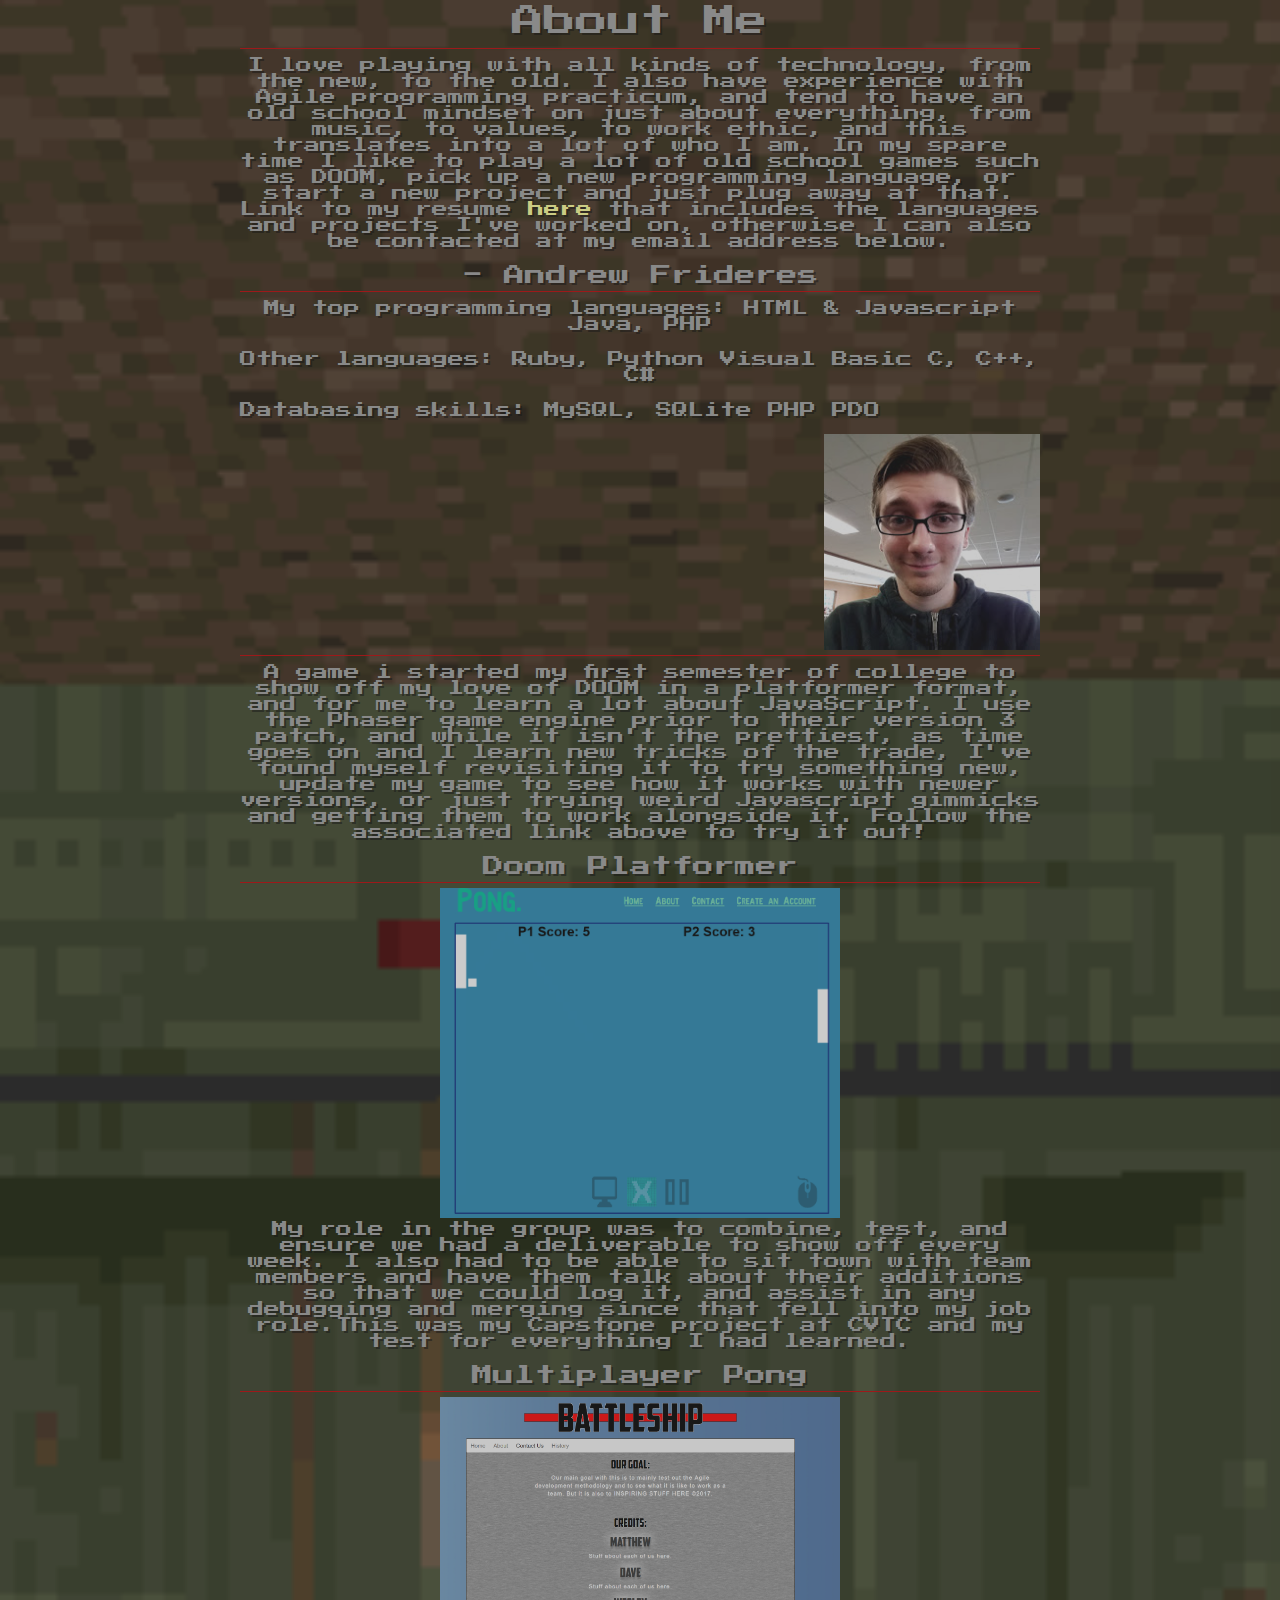
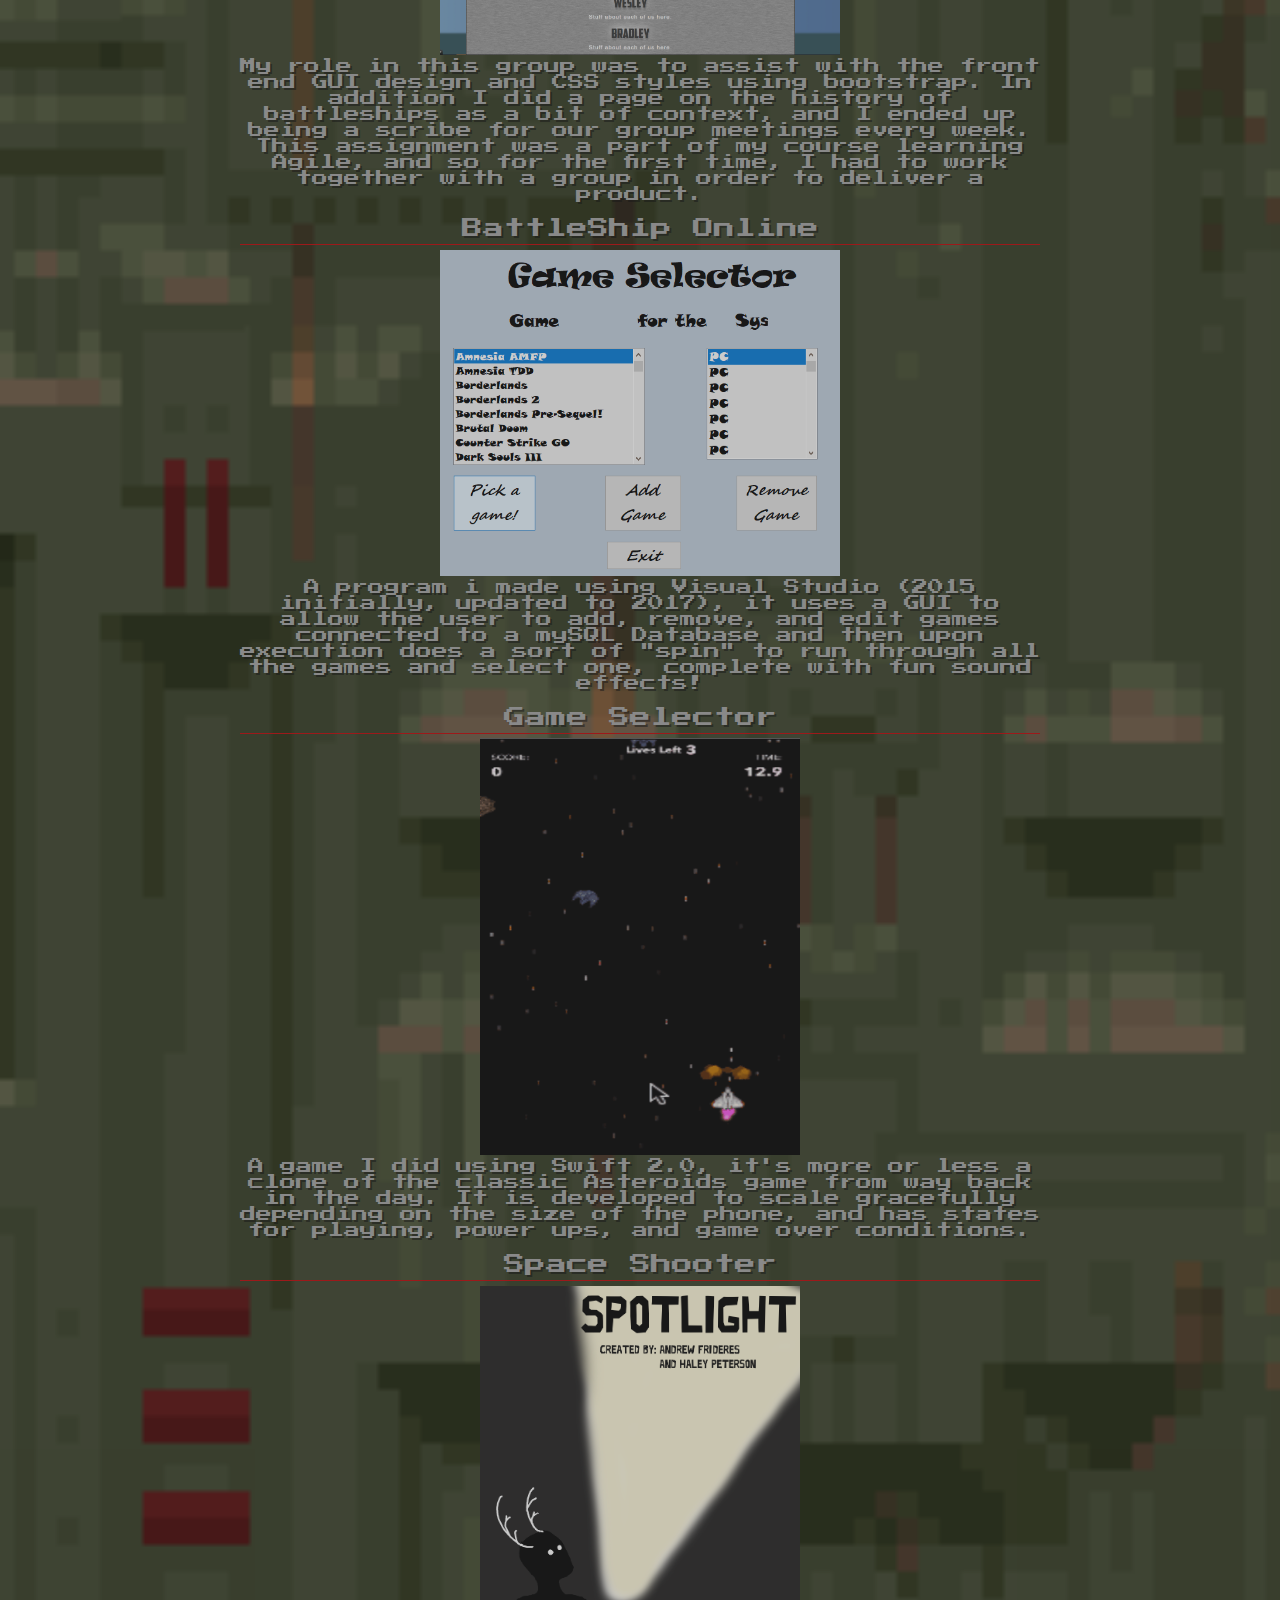
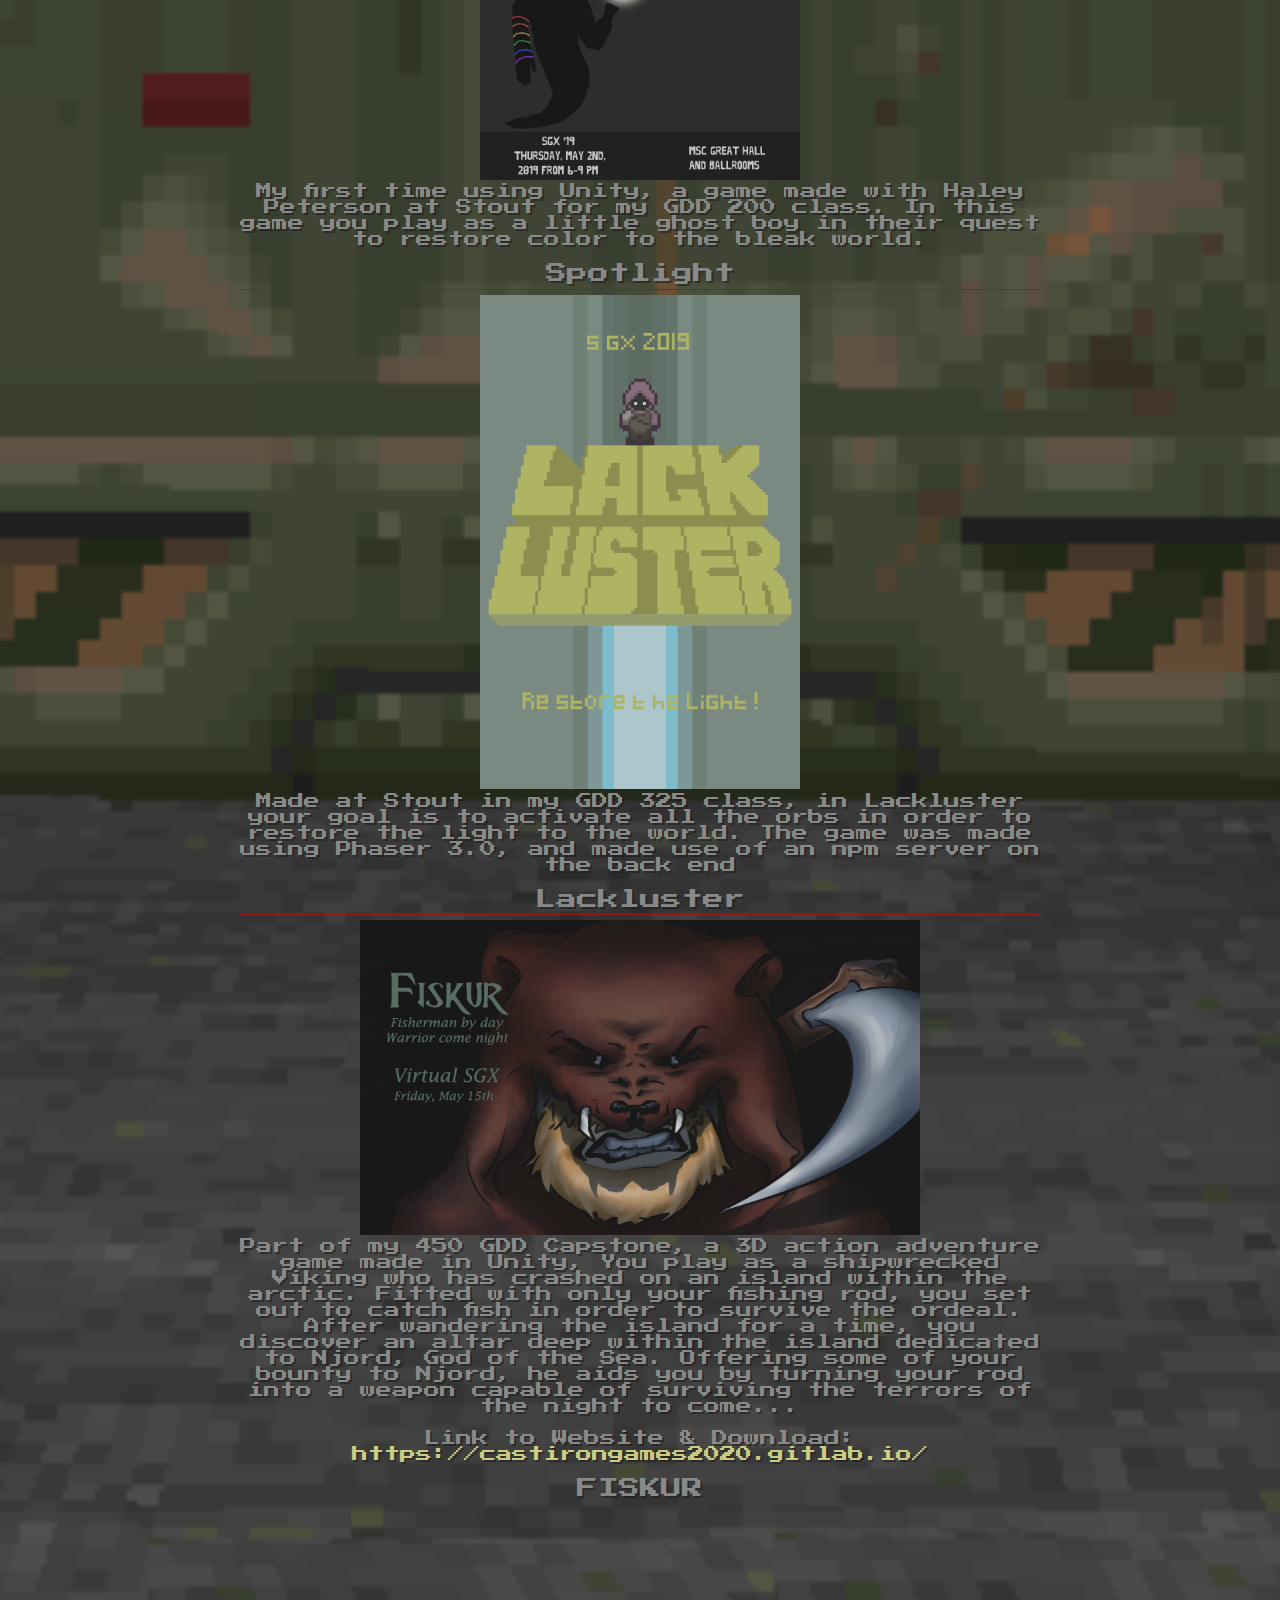
==== about.html @ 0e534f86 "Update with hotfix changes, bio for Fiskur" ====
<!DOCTYPE html>
<html lang="en-US" class="no-js">
  <head>
    <title>About Me</title>
    <link rel="stylesheet" href="CSS/component.css" />
    <link rel="stylesheet" href="CSS/styles.css" />
    <meta charset="utf-8" />
    <meta name="viewport" content="width=device-width, initial-scale=1.0" />
    <!--<script src="js/modernizr.custom.js"></script>-->
    <script
      src="https://code.jquery.com/jquery-3.4.1.min.js"
      integrity="sha256-CSXorXvZcTkaix6Yvo6HppcZGetbYMGWSFlBw8HfCJo="
      crossorigin="anonymous"
    ></script>
    <script
      src="js/jquery_abtMe.js"
      type="text/javascript"
      charset="utf-8"
    ></script>
    <script>
      $(function () {
        //Waits until the DOM is ready for manipulation $(function(){...}) is short for $(document).ready()
        $("#quoteRotator").abtRotator();
      });
    </script>
    <!--[if lt IE 9]>
      <script src="https://oss.maxcdn.com/html5shiv/3.7.3/html5shiv.min.js"></script
    ><![endif]-->
  </head>
  <body>
    <div class="abtBG">
      <!-- Will act as our entire page, anything not in here will give the bg color of grey -->
      <header>
        <h1>About Me</h1>
      </header>
      <main>
        <section class="aboutText">
          <div id="quoteRotator" class="quoteRotator">
            <div class="quoteContent">
              <blockquote id="noImageText">
                <p>
                  I love playing with all kinds of technology, from the new, to
                  the old. I also have experience with Agile programming
                  practicum, and tend to have an old school mindset on just
                  about everything, from music, to values, to work ethic, and
                  this translates into a lot of who I am. In my spare time I
                  like to play a lot of old school games such as DOOM, pick up a
                  new programming language, or start a new project and just plug
                  away at that. Link to my resume
                  <a
                    id="link"
                    href="./docs/Afrideres_Resume.docx"
                    download
                    >here</a>
                  that includes the languages and projects I've worked on,
                  otherwise I can also be contacted at my email address below.
                </p>
                <footer>- Andrew Frideres</footer>
              </blockquote>
            </div>
            <div class="quoteContent">
              <blockquote id="meText">
                <p>
                  My top programming languages:&#10;HTML & Javascript &#10;
                  Java, PHP&#10;
                </p>
                <p>
                  Other languages:&#10;Ruby, Python&#10;Visual Basic&#10;C, C++,
                  C#&#10;
                </p>
                <p>Databasing skills:&#10;MySQL, SQLite &#10; PHP PDO</p>
                <img id="me" src="./Pics/me.jpg" alt="Picture of me (Andrew)" />
              </blockquote>
            </div>
            <div class="quoteContent">
              <blockquote id="noImageText">
                <p>
                  A game i started my first semester of college to show off my
                  love of DOOM in a platformer format, and for me to learn a lot
                  about JavaScript. I use the Phaser game engine prior to their
                  version 3 patch, and while it isn't the prettiest, as time
                  goes on and I learn new tricks of the trade, I've found myself
                  revisiting it to try something new, update my game to see how
                  it works with newer versions, or just trying weird Javascript
                  gimmicks and getting them to work alongside it. Follow the
                  associated link above to try it out!
                </p>
                <footer>Doom Platformer</footer>
              </blockquote>
            </div>
            <div class="quoteContent">
              <blockquote>
                <img
                  id="pongGamePlay"
                  src="./Pics/Pong.gif"
                  alt="Gameplay Of Custom Pong Game"
                />
                <p>
                  My role in the group was to combine, test, and ensure we had a
                  deliverable to show off every week. I also had to be able to
                  sit town with team members and have them talk about their
                  additions so that we could log it, and assist in any debugging
                  and merging since that fell into my job role.This was my
                  Capstone project at CVTC and my test for everything I had
                  learned.
                </p>
                <footer>Multiplayer Pong</footer>
              </blockquote>
            </div>
            <div class="quoteContent">
              <blockquote>
                <img
                  id="battleShipGame"
                  src="./Pics/bttleSh.PNG"
                  alt="Custom battleship Game"
                />
                <p>
                  My role in this group was to assist with the front end GUI
                  design and CSS styles using bootstrap. In addition I did a
                  page on the history of battleships as a bit of context, and I
                  ended up being a scribe for our group meetings every week.
                  This assignment was a part of my course learning Agile, and so
                  for the first time, I had to work together with a group in
                  order to deliver a product.
                </p>
                <footer>BattleShip Online</footer>
              </blockquote>
            </div>
            <div class="quoteContent">
              <blockquote>
                <img
                  id="RandoGame"
                  src="./Pics/gg.gif"
                  alt="Gif of Game Selector"
                />
                <p>
                  A program i made using Visual Studio (2015 initially, updated
                  to 2017), it uses a GUI to allow the user to add, remove, and
                  edit games connected to a mySQL Database and then upon
                  execution does a sort of "spin" to run through all the games
                  and select one, complete with fun sound effects!
                </p>
                <footer>Game Selector</footer>
              </blockquote>
            </div>
            <div class="quoteContent">
              <blockquote>
                <img
                  id="spaceShooter"
                  src="./Pics/spShoot.gif"
                  alt="Gif of Space Shooter"
                />
                <p>
                  A game I did using Swift 2.0, it's more or less a clone of the
                  classic Asteroids game from way back in the day. It is
                  developed to scale gracefully depending on the size of the
                  phone, and has states for playing, power ups, and game over
                  conditions.
                </p>
                <footer>Space Shooter</footer>
              </blockquote>
            </div>
            <div class="quoteContent">
              <blockquote>
                <img
                  id="spotlight"
                  src="./Pics/sp.png"
                  alt="Spotlight Poster"
                />
                <p>
                  My first time using Unity, a game made with Haley Peterson at
                  Stout for my GDD 200 class. In this game you play as a little
                  ghost boy in their quest to restore color to the bleak world.
                </p>
                <footer>Spotlight</footer>
              </blockquote>
            </div>
            <div class="quoteContent">
              <blockquote>
                <img
                  id="lackluster"
                  src="./Pics/LL.png"
                  alt="Lackluster Poster"
                />
                <p>
                  Made at Stout in my GDD 325 class, in Lackluster your goal is
                  to activate all the orbs in order to restore the light to the
                  world. The game was made using Phaser 3.0, and made use of an
                  npm server on the back end
                </p>
                <footer>Lackluster</footer>
              </blockquote>
            </div>
            <div class="quoteContent">
              <blockquote>
                <img
                  id="fiskur"
                  src="./Pics/fiskur.png"
                  alt="Spring 2020 Fiskur Poster"
                />
                <p>
                  Part of my 450 GDD Capstone, a 3D action adventure game made in Unity,
                  You play as a shipwrecked Viking who has crashed on an island within the arctic. 
                  Fitted with only your fishing rod, you set out to catch fish in order to survive the ordeal. 
                  After wandering the island for a time, you discover an altar deep within the island dedicated to Njord, God of the Sea. 
                  Offering some of your bounty to Njord, he aids you by turning your rod into a weapon capable of surviving the terrors of the night to come...
                  <br/><br/>Link to Website & Download: <a id="link" href="https://castirongames2020.gitlab.io/">https://castirongames2020.gitlab.io/</a>
                </p>
                <footer>FISKUR</footer>
              </blockquote>
            </div>
          </div>
          <!-- End div for rotator -->
        </section>
      </main>
    </div>
    <!-- Seperated out the awesome footer for readability -->
    <script>
      $(function () {
        $("#HUD").load("HUD.html");
      });
    </script>
    <div id="HUD"></div>
  </body>
</html>
---- CSS/component.css ----
.quoteRotator {
	position: relative;    /* positioning parent */
	margin: 0.7rem auto 6.8rem auto;  /* center with varying top and bottom margins */
	max-width: 800px;
	width: 100%;
	min-height: 400px;
}

.quoteRotator .quoteContent {
	position: absolute;
	min-height: 200px;
	max-height: 650px;
	border-top: 1px solid #bd0102;
	padding: 0.3em 0;
	top: 0;
	z-index: 0;
	opacity: 0;   /* hide this content via transparency for now... */
	width: 100%;
}

#me {
  clear:none;
  float:right;
  width:27%;
}

.quoteRotator .quoteContent.quoteCurrent,
.no-js .quoteRotator .quoteContent {
	position: relative; 
	z-index: 100;
	pointer-events: auto;
	opacity: 1;   /* show the current quote */
}

.quoteRotator .quoteContent:before,
.quoteRotator .quoteContent:after {
	content: " ";
	display: table;
}

.quoteRotator .quoteContent:after {
	clear: both;
}

/* This is the progress bar we will see being animated from left-to-right
   via jQuery code Width is our starting value for the red bar modified by jquery
.quoteProgress {
	position: absolute;
	background: #FFA500;
	height: 2px;
	width: 0%;   
	left:0;
	top: 0;
	z-index: 1000;
}*/

.quoteRotator blockquote {
	margin: 0;
	padding: 0;
}

.quoteRotator blockquote p {
	float: left;
	font-size: 1em;
	margin: 0.2em 0 1em;
}

.quoteRotator blockquote footer {
	font-size: 1.3em;
}

.quoteRotator .quoteContent img {
	clear: both;
	width: 35rem;
}

.prevBttn, .nextBttn {
  color:#FFFF9A;
  cursor:pointer; /* Ensures these buttons show they're clickable */
}
#pongGamePlay, #RandoGame, #battleShipGame {
  width:50%;
  float:none;
  margin-left: auto;
  margin-right: auto;
}

#spaceShooter, #spotlight, #lackluster {
	width:40%;
}

@media only screen and (min-width: 0em) and (max-width:60em) and (orientation:landscape){ /*Phone Landscape size*/
	.quoteRotator {
		width: 90%;
		margin: 0.7rem auto 3.8rem auto;  /* center with varying top and bottom margins */
		min-height: 200px;
	}
	
	.quoteRotator .quoteContent p {
		float:left;
		width:70%;
	}
	#noImageText p { /* This will reset the slides with no images and make them look nice*/
		float:none;
		width:100%;
	}
	.quoteRotator .quoteContent footer {
		clear:both;
		float:right;
		width:100%;
	}
	#pongGamePlay, #spaceShooter, #RandoGame, #battleShipGame, #me, #spotlight, #lackluster { /* These ID's are essentially the images...*/
		width: 130px;
		height:110px;
		float:right;
	}	
	#me, #spotlight, #lackluster {
		height:130px;
		float:right;
	}
	#meText p {
		width:33%;
	}
  .quoteRotator .quoteContent p {
    width:auto;
  }
  
  .quoteRotator .quoteContent img {
    width:35rem;
  }
}
@media only screen and (min-width: 0em) and (max-width:60em) and (orientation:portrait) { /* Phone Portrait*/
	.quoteRotator {
		font-size: 60%;
		width:85%;
	}
	.quoteRotator img {
		width: 60px;
		height:130px;
	}
  .quoteRotator .quoteContent p {
    float:none;
  }
  
  .quoteRotator .quoteContent img {
    width:auto;
  }
}
---- CSS/styles.css ----
@font-face {
  font-family: "Press Start 2P";
  font-style: normal;
  font-weight: 400;
  src: url("fonts/press-start-2p-v6-latin-regular.eot");
  /* IE9 Compat Modes */
  src: local("Press Start 2P Regular"), local("PressStart2P-Regular"),
    url("fonts/press-start-2p-v6-latin-regular.eot?#iefix")
      format("embedded-opentype"),
    /* IE6-IE8 */ url("fonts/press-start-2p-v6-latin-regular.woff2")
      format("woff2"),
    /* Super Modern Browsers */
      url("fonts/press-start-2p-v6-latin-regular.woff") format("woff"),
    /* Modern Browsers */ url("fonts/press-start-2p-v6-latin-regular.ttf")
      format("truetype"),
    /* Safari, Android, iOS */
      url("fonts/press-start-2p-v6-latin-regular.svg#PressStart2P")
      format("svg");
  /* Legacy iOS */
}

* {
  margin: 0;
  padding: 0;
  border: 0;
  font-family: "Press Start 2P", cursive;
  font-weight: normal;
  text-align: center;
  font-style: normal;
  text-decoration: none;
  list-style: none;
  outline-style: none;
}

html {
  height: 100%;
  background: #535353;
  /* Color  of bg behind image*/
  cursor: default;
  color: #a1a1a1;
  /* Default Text color for entire page */
  text-shadow: 0.15em 0.15em 0 rgba(0, 0, 0, 0.5);
  text-align: center;
}

#tags {
  transform: translate(-999px, 0px);
  display: none;
}

header {
  padding-top: 5px;
}

/*Nudge title down a little */

body {
  height: 100%;
  display: flex;
  flex-flow: column nowrap;
}

canvas {
  /* DOOM game */
  margin: 0 auto;
  padding: 1rem 1rem;
  cursor: url("../Pics/gameAssets/chair.ico"), auto !important;
  /*Must be done to override default cursor set on page for DOOM game*/
}

/* Our various backgrounds for pages */

.bg {
  background-image: url("../Pics/bg.png");
}

.cBG {
  background-image: url("../Pics/cBG.png");
}

.abtBG {
  background-image: url("../Pics/aBG.png");
}

.gBG {
  background-image: url("../Pics/mBG.png");
}

.bgGames {
  background-image: url("../Pics/bgGames.png");
}

.gameBG {
  background-image: url("../Pics/gameBG.png");
}

.bg,
.cBG,
.abtBG,
.gBG,
.bgGames,
.gamesBG {
  flex: 1 0 auto;
  background-size: cover;
  background-position: center center;
  opacity:0.7;
}

/* End various backgrounds for pages */

/*Below is ALL stuff for the HUD footer element*/

.box {
  /* Effects anything with box attached to it (I.E. health box armor box avatar box etc... */
  padding: 8px;
  font-size: 150%;
  display: inline-block;
  text-transform: uppercase;
  border: 2px solid;
  border-color: #727274 #262626 #262626 #727274;
}

.ammo,
.arms,
.avatar {
  flex-grow: 1;
}

.health {
  flex-grow: 2.5;
}

.armor {
  flex-grow: 1.5;
}

.lives {
  flex-basis: 30px;
  flex-grow: 0.45;
}

.info {
  flex-grow: 1.3;
}

/* Our container for our HUD element, followed by the actual HUD itself */

.hud-container {
  display: flex;
  flex-flow: row nowrap;
  justify-content: center;
  background: #535353;
}

#HUD {
  position: fixed;
  text-align: center;
  right: 0;
  bottom: -5px;
  left: 0;
  z-index: 1;
}

.hud {
  display: flex;
  flex: 1 1 auto;
  flex-flow: row nowrap;
  align-content: stretch;
  justify-content: center;
}

/* End general head setup*/

/* Styles for the ARMS numbers */

.numberpad {
  margin-bottom: 15px;
}

.numberpad a button {
  color: #ffff9a;
  cursor: pointer;
}

.numberpad a button:hover {
  transition: color 0.3s;
  color: #bd0102;
}

.numberpad a button:not(:hover) {
  transition: color 0.8s;
  color: #ffff9a;
}

.avatar {
  background-color: #131d14;
  background-image: url("../Pics/DoomMe.PNG");
  background-repeat: no-repeat;
  background-position: center top;
  align-content: center;
  min-width: 100px;
}

.avatarTxt {
  width: 100%;
  position: absolute;
  bottom: 5px;
  left: 2px;
  font-size: 0.825rem;
  color: #bd0102;
  text-shadow: -2px -2px 0 #3d0002, 2px -2px 0 #3d0002, -2px 2px 0 #3d0002,
    2px 2px 0 #3d0002, 0.1em 0.05em 0 rgba(0, 0, 0, 0.5);
}

/* Red text for the ARMOR HEALTH AMMO and misc */

.number {
  font-size: 325%;
  margin-bottom: 15px;
  color: #bd0102;
  text-shadow: -2px -2px 0 #3d0002, 2px -2px 0 #3d0002, -2px 2px 0 #3d0002,
    2px 2px 0 #3d0002, 0.1em 0.05em 0 rgba(0, 0, 0, 0.5);
}

/*This is for our weapons in the ARMS section, the icons for the LinkedIn+.Github, and email icons*/

#outsideLinks,
button {
  font: inherit;
  text-shadow: inherit;
  background-color: transparent;
  color: currentColor;
  border: 2px solid;
  border-color: #727274 #262626 #262626 #727274;
  padding: 5px;
  margin: 2px;
  display: inline-block;
}

#outsideLinks {
  width: 70%;
}

#outsideLinks img {
  transform: scale(1.3, 1);
}

/* Navigation styling (Far right area on the HUD)*/

.info {
  line-height: 37px;
  text-align: center;
}

.info a {
  display: flex;
  justify-content: center;
}

.info a:hover,
#link {
  transition: color 0.3s;
  color: #ffff9a;
}

#link:hover, button:hover {
  transition: color 0.3s;
  color: #bd0102;
  text-shadow: -2px -2px 0 #3d0002, 2px -2px 0 #3d0002, -2px 2px 0 #3d0002,
    2px 2px 0 #3d0002, 0.1em 0.05em 0 rgba(0, 0, 0, 0.5);
  cursor:pointer;
}

.info a:not(:hover) {
  transition: color 0.8s;
  color: #a1a1a1;
}

a:visited,
a:link {
  color: #a1a1a1;
}

.tooltip {
  position: relative;
  display: inline-block;
}

.tooltiptext,
.abtTooltiptext {
  opacity: 0;
  transition: opacity 0.5s;
  /* Set this up so we show the tool-tip seamlessly */
  font-size: 80%;
  height: 20px;
  background-color: #535353;
  color: #bd0102;
  padding: 5px 0;
  left: 50%;
  bottom: 100% !important;
  /* Position the tooltip text */
  position: absolute;
  z-index: 1;
}

.abtTooltiptext {
  width: 120px;
  margin-left: -50%;
}

.tooltiptext {
  width: 200px;
  margin-left: -140%;
}

.games {
  margin-left: -240%;
}

.tooltip:hover .tooltiptext,
.tooltip:hover .abtTooltiptext {
  /*On hover grab the text associated with the particular hover*/
  opacity: 1;
}

/* End NAV styling */

/* Index stylings */

#idSoftwareCredit {
  color: #ffff9a;
  font-size: 120%;
}

#idSoftwareCredit:hover {
  color: #bd0102;
  text-shadow: -2px -2px 0 #3d0002, 2px -2px 0 #3d0002, -2px 2px 0 #3d0002,
    2px 2px 0 #3d0002, 0.1em 0.05em 0 rgba(0, 0, 0, 0.5);
}

/* Specific styles for Classics, Gems, & gamesPortal pages */

.returnToTop {
  margin: 10% 0 10% 0;
  clear: both;
  width: 100%;
}

.returnToTop a:hover,
section > h2 > a:hover {
  transition: color 0.5s;
  color: #ffff9a;
}

.gameInfo {
  clear: both;
  width: 55%;
  margin: 0 auto;
  position: relative;
}

.gemSection {
  float: right;
  padding: 1em;
}

.classicSection {
  position: absolute;
  float: left;
  padding: 1em;
}

#picText {
  /* Screen reader & spacing support essentially */
  text-indent: -999rem;
  overflow: hidden;
}
@media only screen and (min-width: 0em) and (max-width: 100em) {
  .dGame {
    /* Future proofing making the doom game not appear on smaller screens */
    display: none;
  }

  .info,
  .health,
  .ammo {
    /* Not enough screen so we just hide this in portrait mode since its just visual*/
    display: none;
  }
}

/* General Tablet adjustments */
@media only screen and (min-width: 60em) and (max-width: 100em) {
  .avatar img {
    transform: scale(1.25, 1);
  }
}
@media only screen and (min-width: 60em) and (max-width: 100em) and (orientation: portrait) {
  .box {
    font-size: 90%;
  }
}
/* End Specific styles for Class, and Gems pages */

@media only screen and (min-width: 0em) and (max-width: 60em) and (orientation: portrait) {
  /*Phone portrait size*/
  /* About page adjustments*/
  .aboutText {
    line-height: 13px;
  }
  /*GamesPortal adjusts*/
  h2 {
    font-size: 85%;
  }
  .gemSection {
    padding: 70% 0 0 0;
    width: 100%;
    margin: 0 auto;
  }
  .gemSection img,
  .classicSection img {
    width: 55%;
    margin: 0 auto;
  }
  .classicSection {
    width: 100%;
    padding: 5px 0 0 0;
    margin: 0 auto;
  }
  /* Actual CLassics/Gems pages adjusts*/
  h3 img {
    width: 70%;
  }
  .gameInfo {
    width: 90%;
    font-size: 70%;
  }
  /*HUD adjusts for phone size*/
  #HUD {
    max-width: 57em;
    margin: 0 auto;
    position: relative;
    top: 0;
    /* Reset the position top to prevent any weird paddings */
    /* Our HUD will hide the return to top on phones in portrait...but this is okay since
	  scrolling on phones is quick and easy, thus making the return to top relatively useless */
  }
  .box {
    min-height: 60px;
    max-height: 90px;
    font-size: 80%;
    overflow: hidden;
  }
  .number {
    margin-top: 15px;
    margin-bottom: 32px;
    font-size: 160%;
    transform: scale(1, 2);
  }
  .numberpad {
    margin-bottom: 8px;
  }
  .avatar,
  .armor,
  .arms,
  .lives {
    width: 25%;
  }
  .arms {
    width: 35%;
  }
  button {
    font-size: 165%;
    padding: 2px 0.9px 2px 0.9px;
    margin: 1px;
  }
  .avatar {
    max-width: 130px;
  }
  .avatar img {
    /*bring img back up with negative percent*/
    margin: -25% auto;
  }
  #outsideLinks {
    width: 65%;
    height: 24%;
    margin: 0px 0px 0px 0px;
  }
  #outsideLinks:first-child {
    margin-top: -5px;
  }
  #outsideLinks a img,
  #outsideLinks a {
    width: 100%;
    height: 100%;
  }
}

@media only screen and (min-width: 0em) and (max-width: 60em) and (orientation: landscape) {
  /* Styles for phone landscape..pretty much just need to shrink stuff down adjust percents where necessary */
  main {
    font-size: 70%;
  }

  .box:not(.lives) {
    padding: 5px;
  }
  #HUD {
    position: relative;
    z-index: 1000000;
    top: 0;
    /*Need this else we get a weird bit of trim above footer*/
  }
  .number {
    font-size: 155%;
    padding: 15px 0 17px 0;
    transform: scale(1, 2);
  }
  .numberpad {
    margin-bottom: 7px;
  }

  #outsideLinks {
    width: 50%;
    padding: 4px;
  }
  #outsideLinks:first-child {
    margin-top: -2px;
  }
  #outsideLinks a img {
    width: 100%;
    height: 100%;
    transform: scale(1.1);
  }
  .info a {
    font-size: 76%;
    line-height: 200%;
  }
  h2 {
    font-size: 85%;
  }
  .gemSection {
    float: right;
    width: 50%;
    margin: 0 auto;
  }
  .gemSection img,
  .classicSection img {
    width: 44%;
    margin: 0 auto;
  }
  .classicSection {
    float: right;
    width: 50%;
    padding: 5px 0 0 0;
    margin: 0 auto;
  }
  .gameInfo img {
    width: 50%;
  }
}
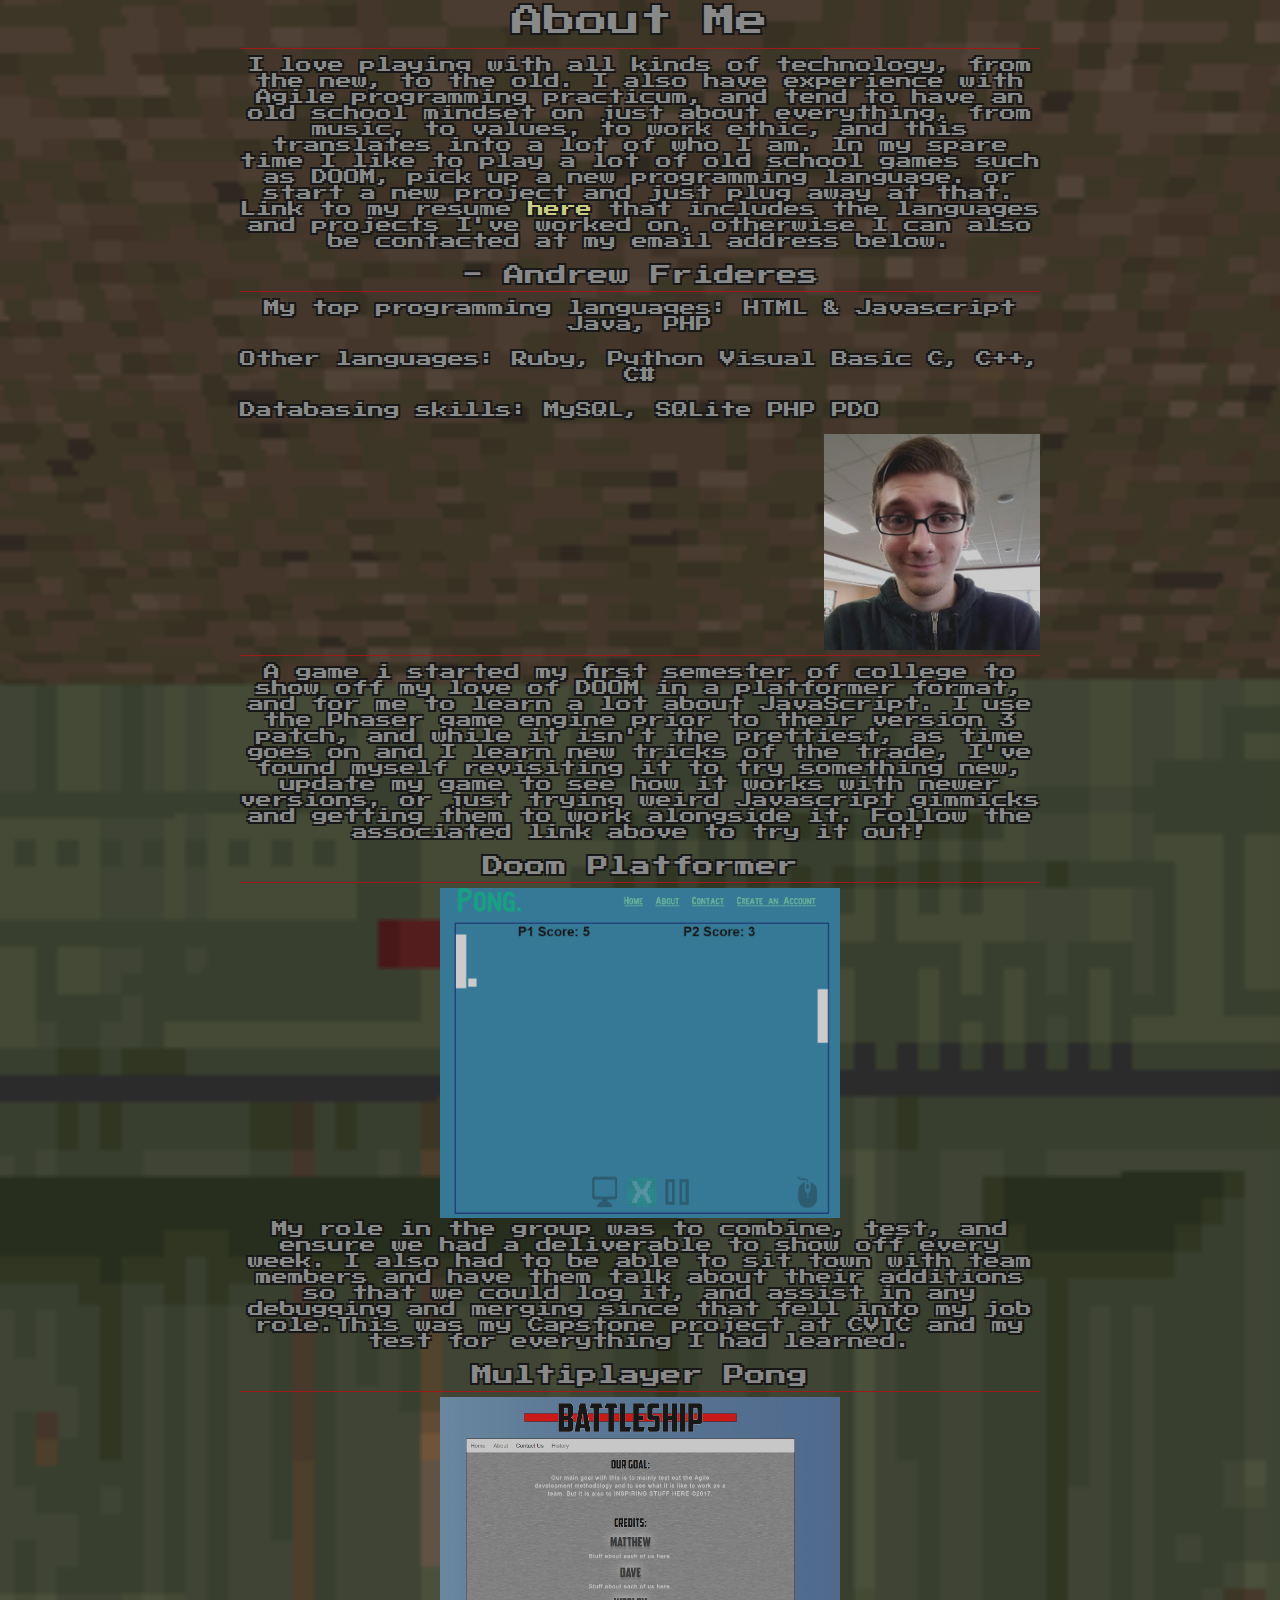
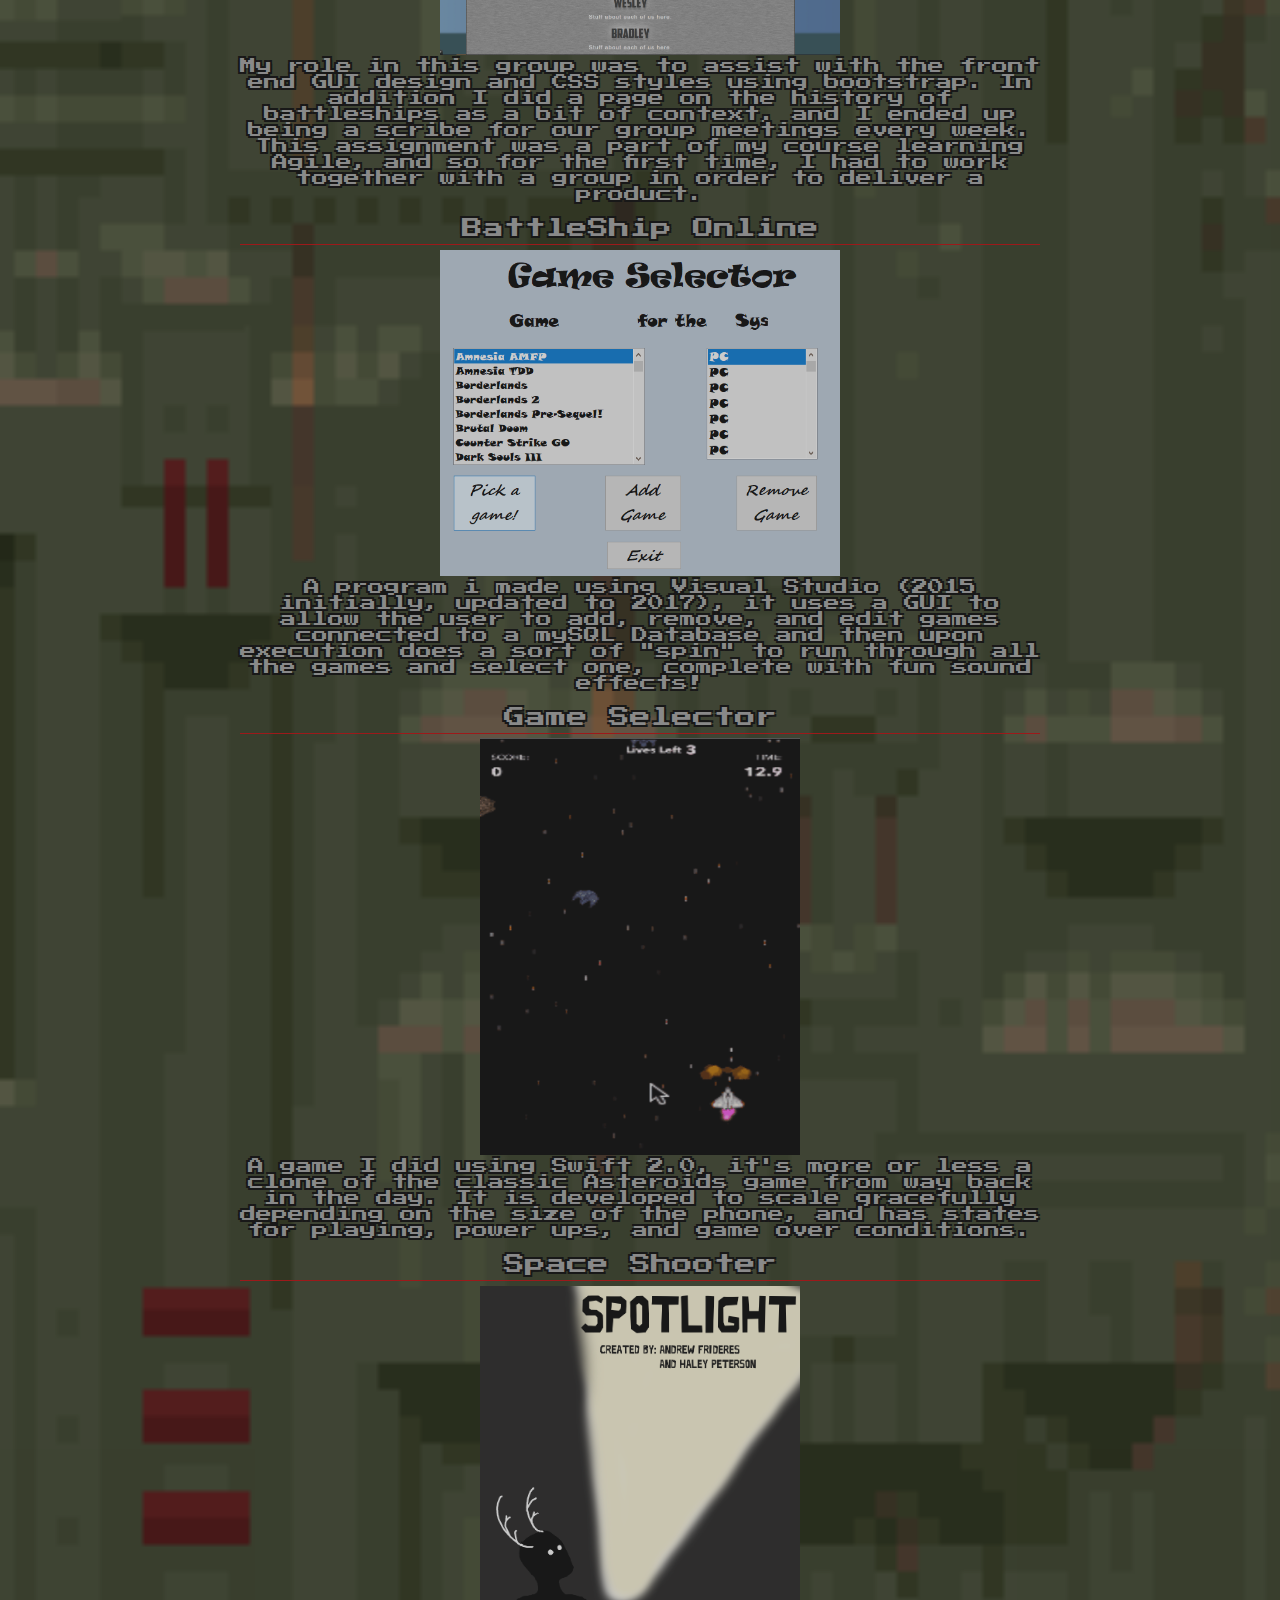
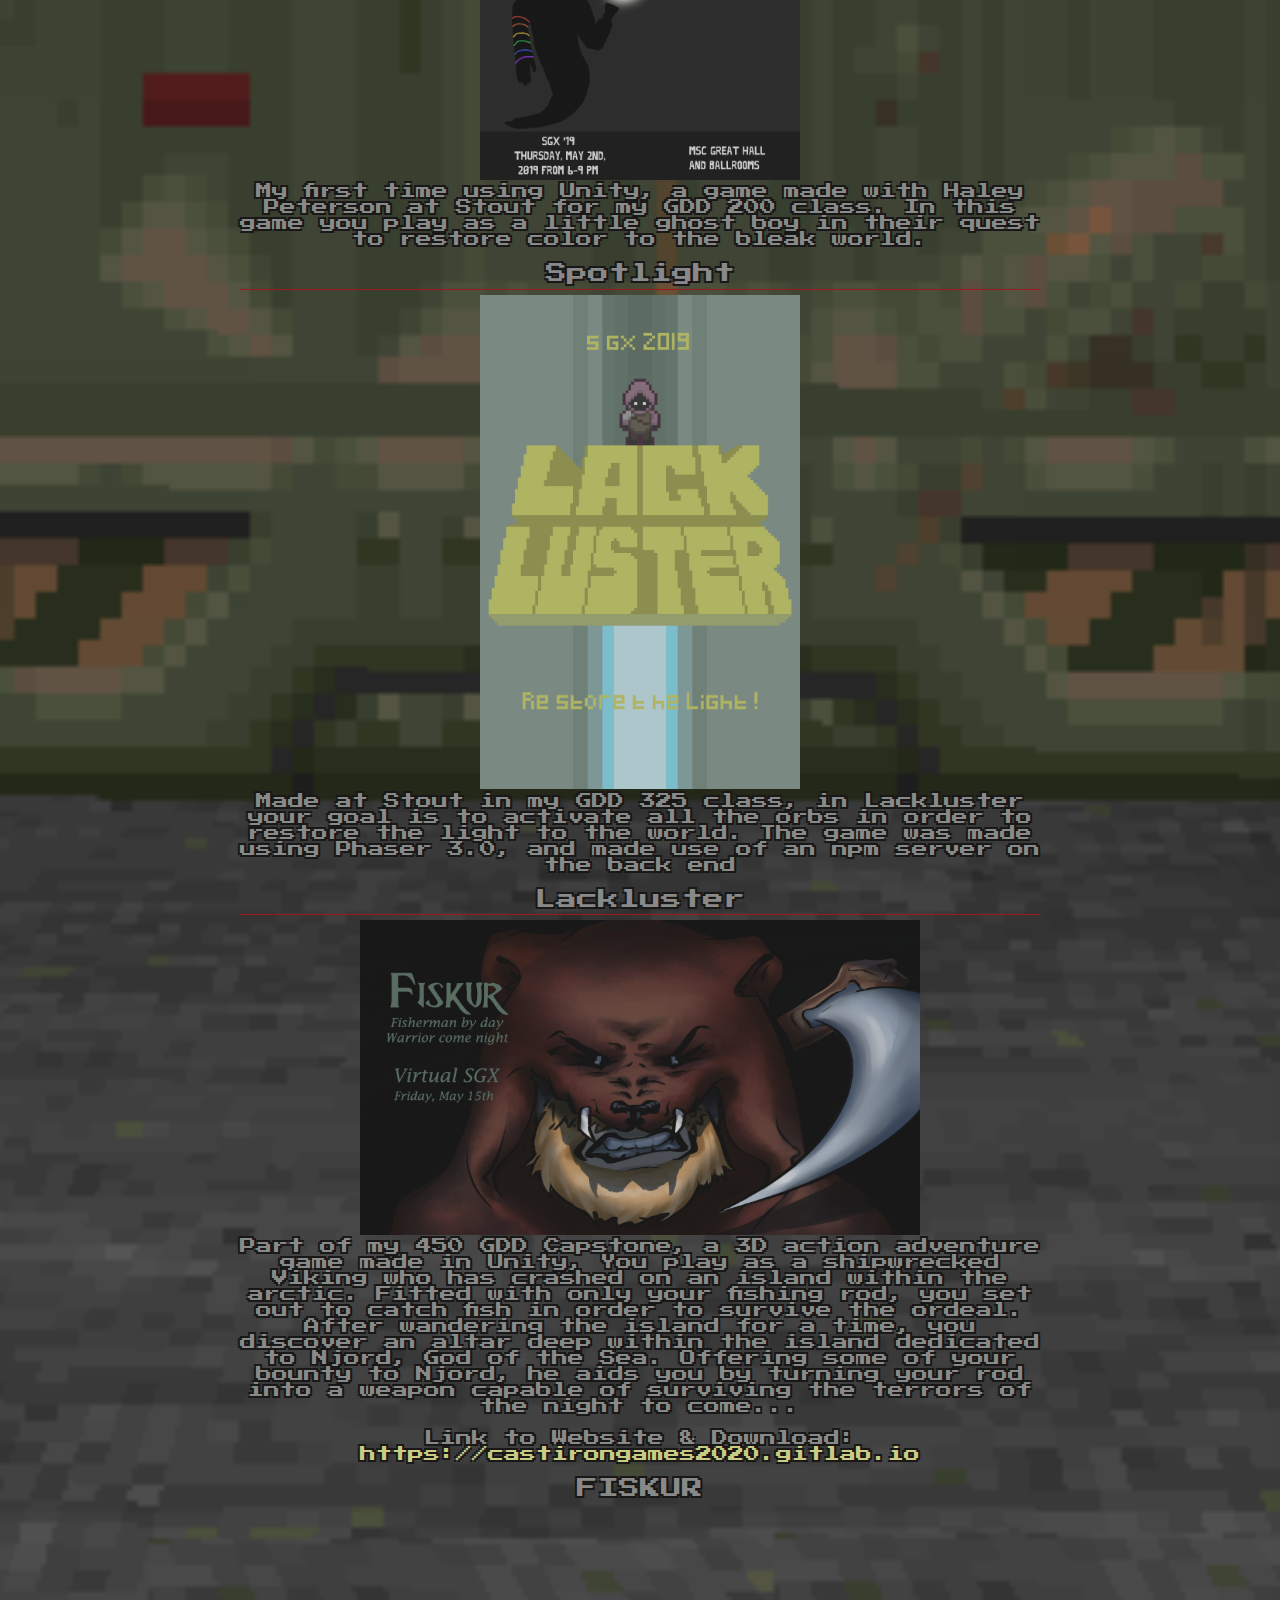
==== commit 72aaa13a: "Improved overall readability of site" ====
--- a/about.html
+++ b/about.html
@@ -204,7 +204,7 @@
                   Fitted with only your fishing rod, you set out to catch fish in order to survive the ordeal. 
                   After wandering the island for a time, you discover an altar deep within the island dedicated to Njord, God of the Sea. 
                   Offering some of your bounty to Njord, he aids you by turning your rod into a weapon capable of surviving the terrors of the night to come...
-                  <br/><br/>Link to Website & Download: <a id="link" href="https://castirongames2020.gitlab.io/">https://castirongames2020.gitlab.io/</a>
+                  <br/><br/>Link to Website & Download: <a id="link" href="https://castirongames2020.gitlab.io/">https://castirongames2020.gitlab.io</a>
                 </p>
                 <footer>FISKUR</footer>
               </blockquote>
--- a/CSS/styles.css
+++ b/CSS/styles.css
@@ -31,6 +31,10 @@
   list-style: none;
   outline-style: none;
 }
+p, .quoteContent, h1, h2, .quoteRotator button {
+  text-shadow: -2px -2px 0 #000, 2px -2px 0 #000, -2px 2px 0 #000,
+    2px 2px 0 #000, 0.1em 0.05em 0 rgba(0, 0, 0, 0.5);
+}
 
 html {
   height: 100%;
@@ -43,8 +47,8 @@
   text-align: center;
 }
 
-#tags {
-  transform: translate(-999px, 0px);
+#hidden {
+  transform: translate(-999px,0);
   display: none;
 }
 
@@ -118,12 +122,7 @@
   text-transform: uppercase;
   border: 2px solid;
   border-color: #727274 #262626 #262626 #727274;
-}
-
-.ammo,
-.arms,
-.avatar {
-  flex-grow: 1;
+   flex-grow: 1;
 }
 
 .health {
@@ -135,7 +134,7 @@
 }
 
 .lives {
-  flex-basis: 30px;
+  flex-basis: 15px;
   flex-grow: 0.45;
 }
 
@@ -144,14 +143,6 @@
 }
 
 /* Our container for our HUD element, followed by the actual HUD itself */
-
-.hud-container {
-  display: flex;
-  flex-flow: row nowrap;
-  justify-content: center;
-  background: #535353;
-}
-
 #HUD {
   position: fixed;
   text-align: center;
@@ -167,6 +158,7 @@
   flex-flow: row nowrap;
   align-content: stretch;
   justify-content: center;
+  background: #535353;
 }
 
 /* End general head setup*/
@@ -185,6 +177,7 @@
 .numberpad a button:hover {
   transition: color 0.3s;
   color: #bd0102;
+  border-color: #262626 #727274 #727274 #262626;
 }
 
 .numberpad a button:not(:hover) {
@@ -235,6 +228,10 @@
   padding: 5px;
   margin: 2px;
   display: inline-block;
+}
+
+#outsideLinks:hover, .aboutText button:hover {
+  border-color: #262626 #727274 #727274 #262626;
 }
 
 #outsideLinks {
@@ -404,6 +401,9 @@
 
 @media only screen and (min-width: 0em) and (max-width: 60em) and (orientation: portrait) {
   /*Phone portrait size*/
+  .lives {
+    flex-basis: 30px;
+  }
   /* About page adjustments*/
   .aboutText {
     line-height: 13px;
@@ -452,8 +452,7 @@
     overflow: hidden;
   }
   .number {
-    margin-top: 15px;
-    margin-bottom: 32px;
+    margin: 15px 3.35rem 32px 0;
     font-size: 160%;
     transform: scale(1, 2);
   }
@@ -484,10 +483,10 @@
   #outsideLinks {
     width: 65%;
     height: 24%;
-    margin: 0px 0px 0px 0px;
+    margin: 0 0 0 -0.09375rem;
   }
   #outsideLinks:first-child {
-    margin-top: -5px;
+    margin-top: -6px;
   }
   #outsideLinks a img,
   #outsideLinks a {
@@ -513,7 +512,7 @@
   }
   .number {
     font-size: 155%;
-    padding: 15px 0 17px 0;
+    padding: 25px 0 17px 0;
     transform: scale(1, 2);
   }
   .numberpad {
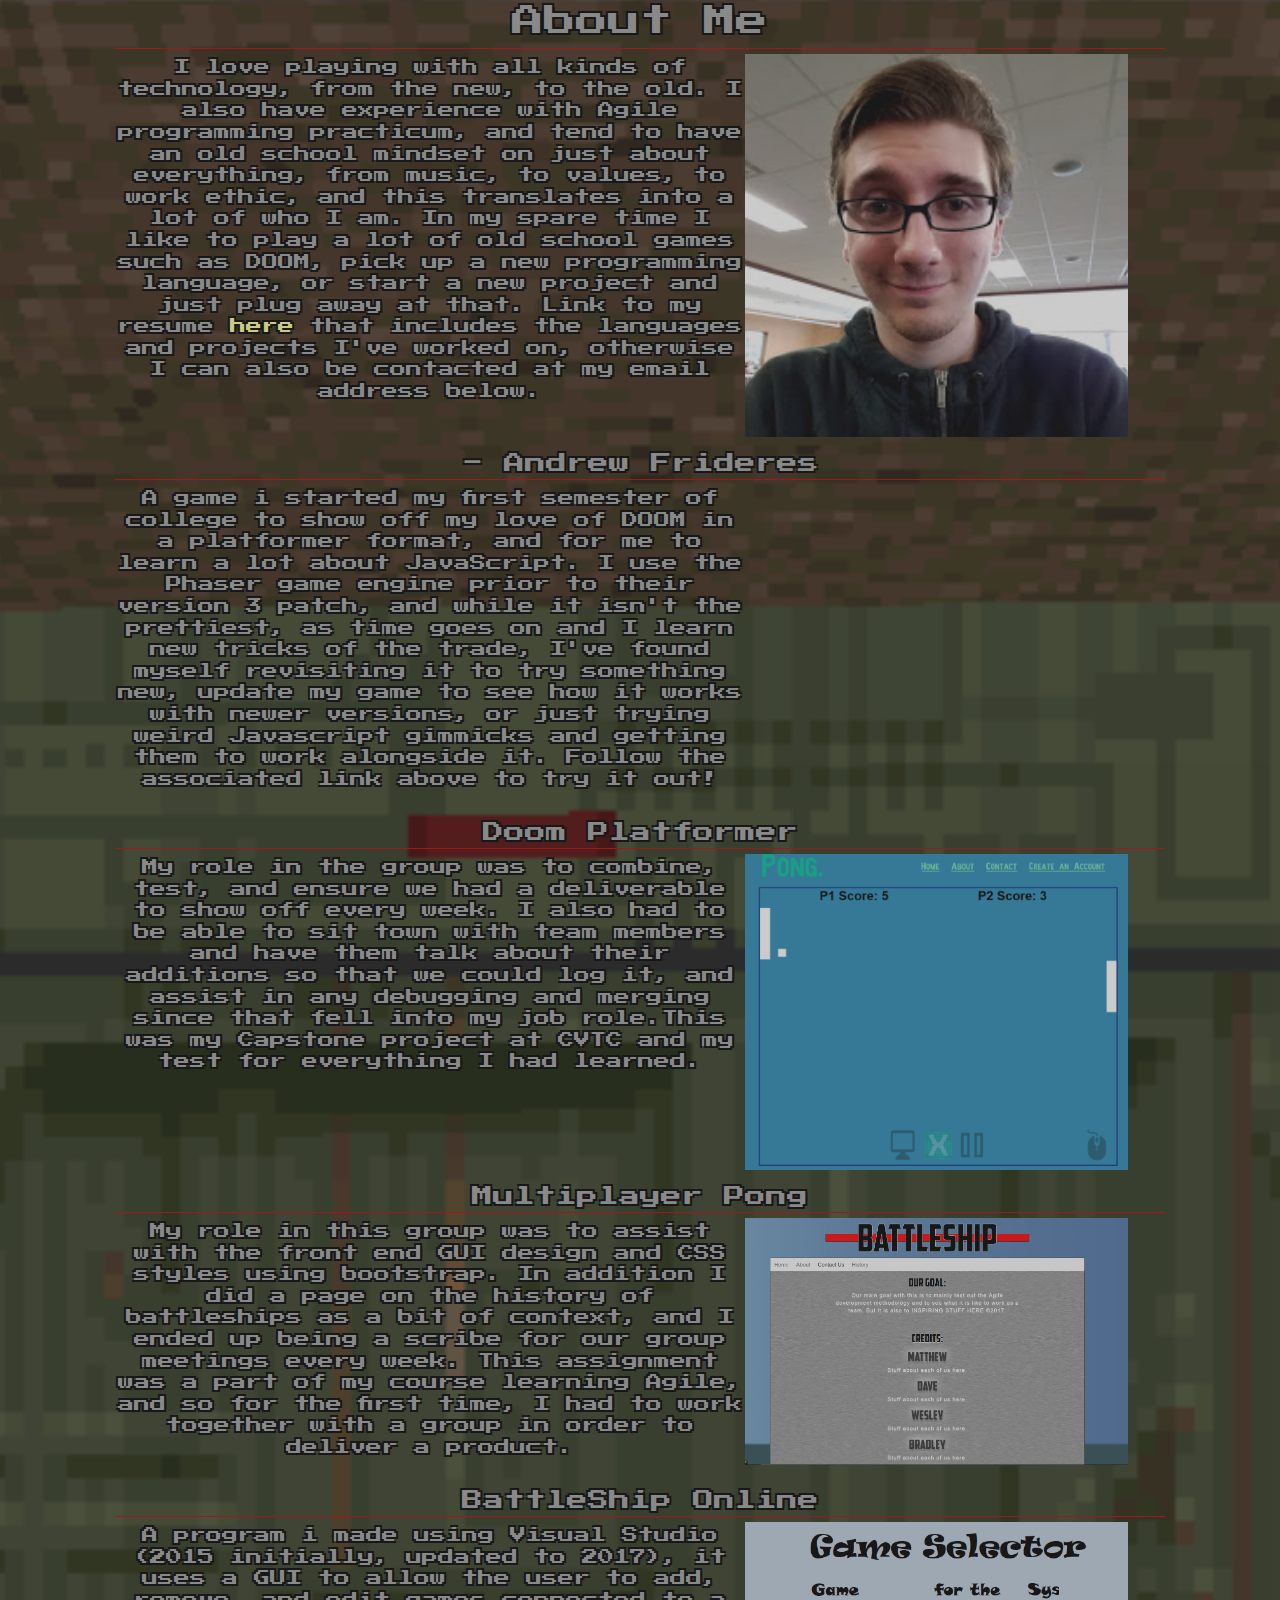
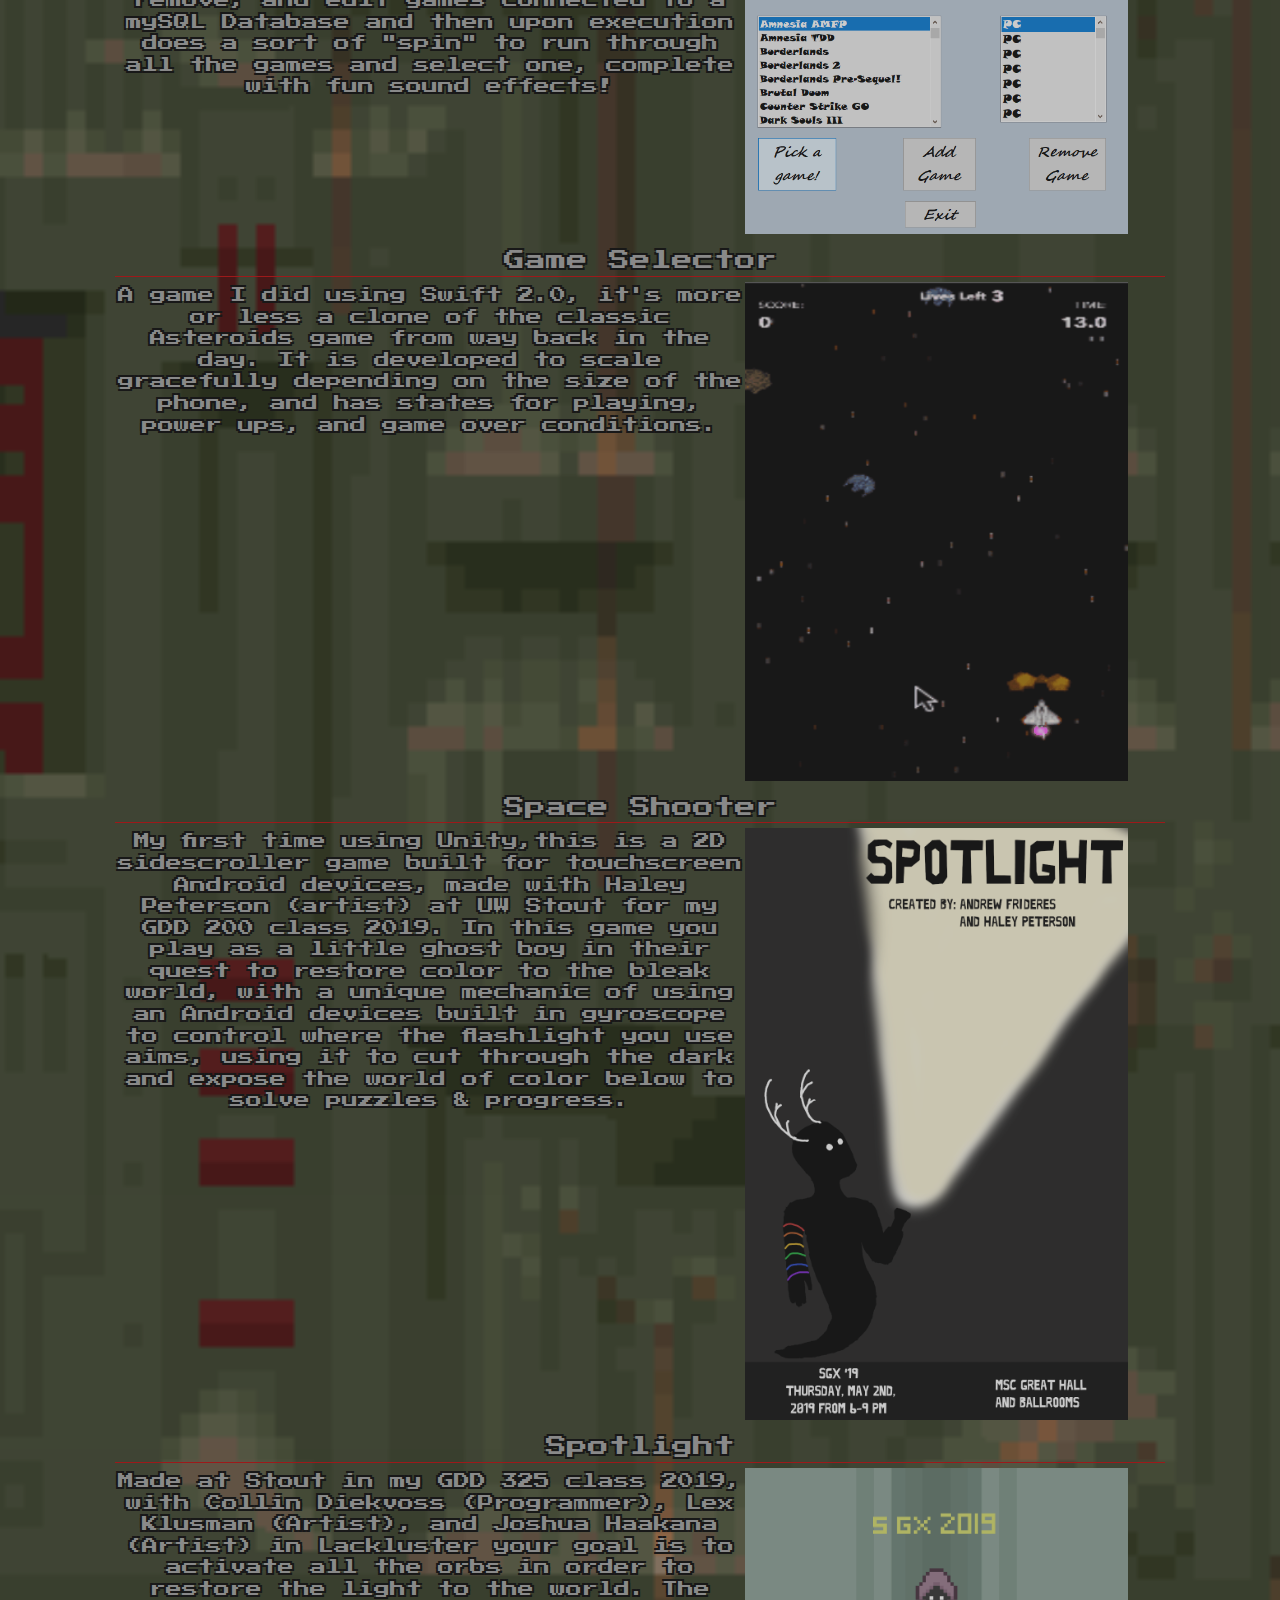
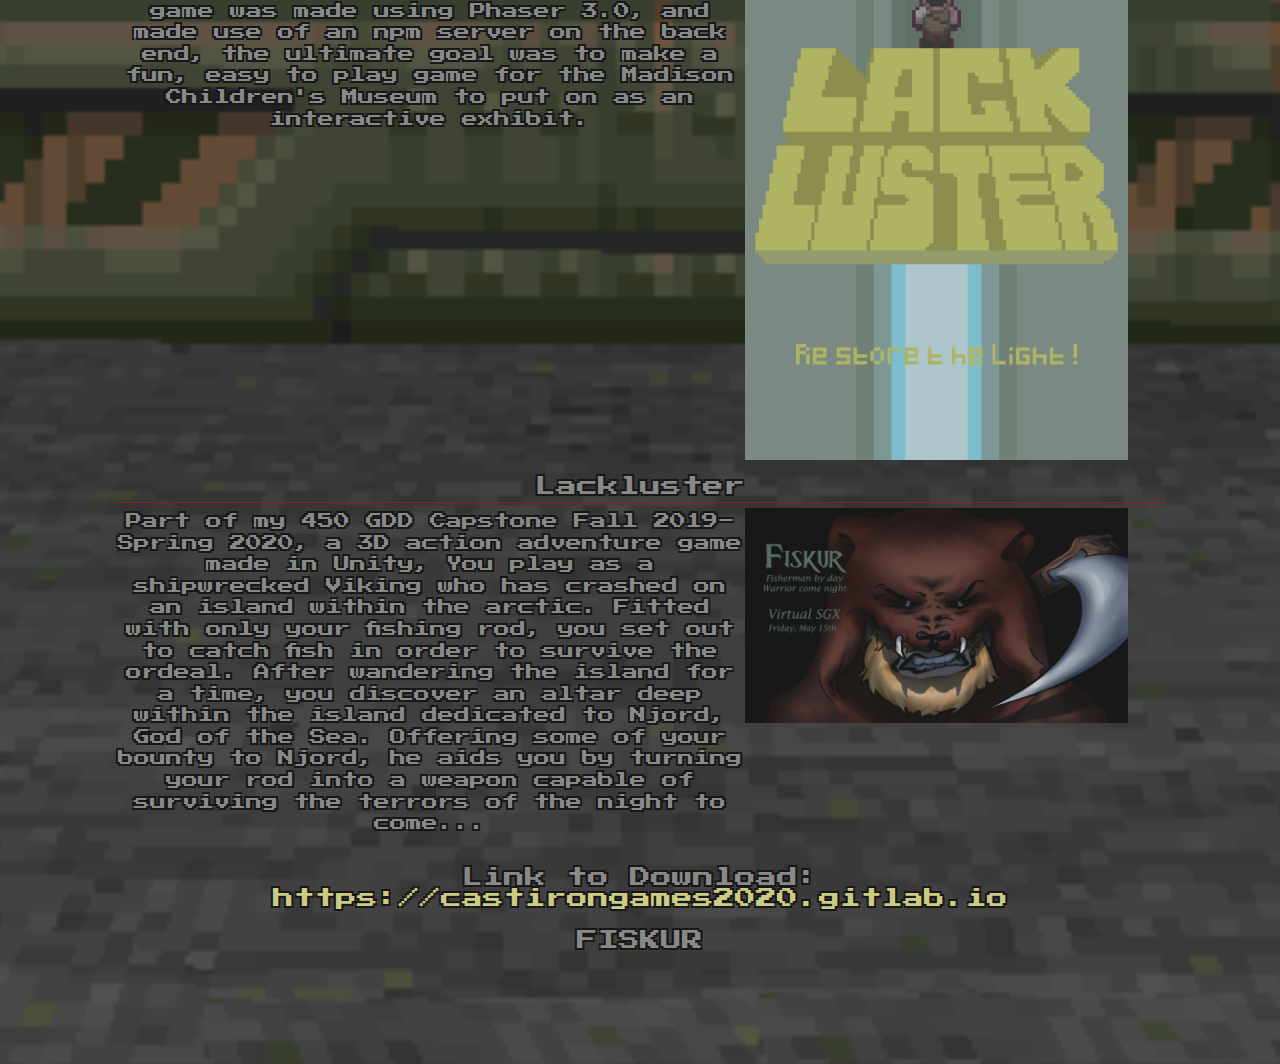
==== commit 779d3f32: "Cleanup of about page, HUD, old unused assets" ====
--- a/about.html
+++ b/about.html
@@ -12,11 +12,7 @@
       integrity="sha256-CSXorXvZcTkaix6Yvo6HppcZGetbYMGWSFlBw8HfCJo="
       crossorigin="anonymous"
     ></script>
-    <script
-      src="js/jquery_abtMe.js"
-      type="text/javascript"
-      charset="utf-8"
-    ></script>
+    <script src="js/jquery_abtMe.js"></script>
     <script>
       $(function () {
         //Waits until the DOM is ready for manipulation $(function(){...}) is short for $(document).ready()
@@ -33,11 +29,9 @@
       <header>
         <h1>About Me</h1>
       </header>
-      <main>
-        <section class="aboutText">
-          <div id="quoteRotator" class="quoteRotator">
-            <div class="quoteContent">
-              <blockquote id="noImageText">
+          <main id="quoteRotator" class="quoteRotator">
+            <div class="quoteContent">
+              <blockquote>
                 <p>
                   I love playing with all kinds of technology, from the new, to
                   the old. I also have experience with Agile programming
@@ -48,32 +42,19 @@
                   new programming language, or start a new project and just plug
                   away at that. Link to my resume
                   <a
-                    id="link"
+                    class="link"
                     href="./docs/Afrideres_Resume.docx"
                     download
                     >here</a>
                   that includes the languages and projects I've worked on,
                   otherwise I can also be contacted at my email address below.
                 </p>
+                <img class="projectImg" src="./Pics/me.jpg" alt="Picture of me (Andrew)" />
                 <footer>- Andrew Frideres</footer>
               </blockquote>
             </div>
             <div class="quoteContent">
-              <blockquote id="meText">
-                <p>
-                  My top programming languages:&#10;HTML & Javascript &#10;
-                  Java, PHP&#10;
-                </p>
-                <p>
-                  Other languages:&#10;Ruby, Python&#10;Visual Basic&#10;C, C++,
-                  C#&#10;
-                </p>
-                <p>Databasing skills:&#10;MySQL, SQLite &#10; PHP PDO</p>
-                <img id="me" src="./Pics/me.jpg" alt="Picture of me (Andrew)" />
-              </blockquote>
-            </div>
-            <div class="quoteContent">
-              <blockquote id="noImageText">
+              <blockquote>
                 <p>
                   A game i started my first semester of college to show off my
                   love of DOOM in a platformer format, and for me to learn a lot
@@ -90,12 +71,7 @@
             </div>
             <div class="quoteContent">
               <blockquote>
-                <img
-                  id="pongGamePlay"
-                  src="./Pics/Pong.gif"
-                  alt="Gameplay Of Custom Pong Game"
-                />
-                <p>
+              <p>
                   My role in the group was to combine, test, and ensure we had a
                   deliverable to show off every week. I also had to be able to
                   sit town with team members and have them talk about their
@@ -104,16 +80,17 @@
                   Capstone project at CVTC and my test for everything I had
                   learned.
                 </p>
+                <img
+                  class="projectImg"
+                  src="./Pics/Pong.gif"
+                  alt="Gameplay Of Custom Pong Game"
+                />
                 <footer>Multiplayer Pong</footer>
               </blockquote>
             </div>
             <div class="quoteContent">
               <blockquote>
-                <img
-                  id="battleShipGame"
-                  src="./Pics/bttleSh.PNG"
-                  alt="Custom battleship Game"
-                />
+                
                 <p>
                   My role in this group was to assist with the front end GUI
                   design and CSS styles using bootstrap. In addition I did a
@@ -123,16 +100,17 @@
                   for the first time, I had to work together with a group in
                   order to deliver a product.
                 </p>
+                <img
+                  class="projectImg"
+                  src="./Pics/bttleSh.PNG"
+                  alt="Custom battleship Game"
+                />
                 <footer>BattleShip Online</footer>
               </blockquote>
             </div>
             <div class="quoteContent">
               <blockquote>
-                <img
-                  id="RandoGame"
-                  src="./Pics/gg.gif"
-                  alt="Gif of Game Selector"
-                />
+                
                 <p>
                   A program i made using Visual Studio (2015 initially, updated
                   to 2017), it uses a GUI to allow the user to add, remove, and
@@ -140,16 +118,17 @@
                   execution does a sort of "spin" to run through all the games
                   and select one, complete with fun sound effects!
                 </p>
+                <img
+                  class="projectImg"
+                  src="./Pics/gg.gif"
+                  alt="Gif of Game Selector"
+                />
                 <footer>Game Selector</footer>
               </blockquote>
             </div>
             <div class="quoteContent">
               <blockquote>
-                <img
-                  id="spaceShooter"
-                  src="./Pics/spShoot.gif"
-                  alt="Gif of Space Shooter"
-                />
+                
                 <p>
                   A game I did using Swift 2.0, it's more or less a clone of the
                   classic Asteroids game from way back in the day. It is
@@ -157,68 +136,74 @@
                   phone, and has states for playing, power ups, and game over
                   conditions.
                 </p>
+                <img
+                  class="projectImg"
+                  src="./Pics/spShoot.gif"
+                  alt="Gif of Space Shooter"
+                />
                 <footer>Space Shooter</footer>
               </blockquote>
             </div>
             <div class="quoteContent">
               <blockquote>
-                <img
-                  id="spotlight"
+                <p>
+                  My first time using Unity,this is a 2D sidescroller game built 
+                  for touchscreen Android devices, made with Haley Peterson (artist) at UW Stout
+                  for my GDD 200 class 2019. In this game you play as a little ghost boy in their quest 
+                  to restore color to the bleak world, with a unique mechanic of using an Android 
+                  devices built in gyroscope to control where the flashlight you use aims, using it
+                  to cut through the dark and expose the world of color below to solve puzzles & progress.
+                </p>
+                 <img
+                  class="projectImg"
                   src="./Pics/sp.png"
                   alt="Spotlight Poster"
                 />
-                <p>
-                  My first time using Unity, a game made with Haley Peterson at
-                  Stout for my GDD 200 class. In this game you play as a little
-                  ghost boy in their quest to restore color to the bleak world.
-                </p>
                 <footer>Spotlight</footer>
               </blockquote>
             </div>
             <div class="quoteContent">
               <blockquote>
-                <img
-                  id="lackluster"
+                <p>
+                  Made at Stout in my GDD 325 class 2019, with Collin Diekvoss (Programmer), Lex Klusman (Artist), and Joshua Haakana (Artist) in 
+                  Lackluster your goal is to activate all the orbs in order to restore the light to the
+                  world. The game was made using Phaser 3.0, and made use of an npm server on the back end, 
+                  the ultimate goal was to make a fun, easy to play game for the Madison Children's Museum
+                  to put on as an interactive exhibit.
+                </p>
+                  <img
+                  class="projectImg"
                   src="./Pics/LL.png"
                   alt="Lackluster Poster"
                 />
-                <p>
-                  Made at Stout in my GDD 325 class, in Lackluster your goal is
-                  to activate all the orbs in order to restore the light to the
-                  world. The game was made using Phaser 3.0, and made use of an
-                  npm server on the back end
-                </p>
                 <footer>Lackluster</footer>
               </blockquote>
             </div>
             <div class="quoteContent">
               <blockquote>
-                <img
-                  id="fiskur"
-                  src="./Pics/fiskur.png"
-                  alt="Spring 2020 Fiskur Poster"
-                />
-                <p>
-                  Part of my 450 GDD Capstone, a 3D action adventure game made in Unity,
+                <p>
+                  Part of my 450 GDD Capstone Fall 2019-Spring 2020, a 3D action adventure game made in Unity,
                   You play as a shipwrecked Viking who has crashed on an island within the arctic. 
                   Fitted with only your fishing rod, you set out to catch fish in order to survive the ordeal. 
                   After wandering the island for a time, you discover an altar deep within the island dedicated to Njord, God of the Sea. 
                   Offering some of your bounty to Njord, he aids you by turning your rod into a weapon capable of surviving the terrors of the night to come...
-                  <br/><br/>Link to Website & Download: <a id="link" href="https://castirongames2020.gitlab.io/">https://castirongames2020.gitlab.io</a>
-                </p>
-                <footer>FISKUR</footer>
-              </blockquote>
-            </div>
-          </div>
-          <!-- End div for rotator -->
-        </section>
-      </main>
+                </p>
+                <img
+                  class="projectImg"
+                  src="./Pics/fiskur.png"
+                  alt="Spring 2020 Fiskur Poster"
+                />
+                <footer>Link to Download: <a class="link" href="https://castirongames2020.gitlab.io/">https://castirongames2020.gitlab.io</a><br/><br/>FISKUR</footer>
+              </blockquote>
+            </div>
+      </main><!-- End rotator -->
     </div>
     <!-- Seperated out the awesome footer for readability -->
     <script>
       $(function () {
         $("#HUD").load("HUD.html");
       });
+
     </script>
     <div id="HUD"></div>
   </body>
--- a/CSS/component.css
+++ b/CSS/component.css
@@ -1,7 +1,7 @@
 .quoteRotator {
 	position: relative;    /* positioning parent */
 	margin: 0.7rem auto 6.8rem auto;  /* center with varying top and bottom margins */
-	max-width: 800px;
+	max-width: 1050px;
 	width: 100%;
 	min-height: 400px;
 }
@@ -18,12 +18,6 @@
 	width: 100%;
 }
 
-#me {
-  clear:none;
-  float:right;
-  width:27%;
-}
-
 .quoteRotator .quoteContent.quoteCurrent,
 .no-js .quoteRotator .quoteContent {
 	position: relative; 
@@ -36,10 +30,7 @@
 .quoteRotator .quoteContent:after {
 	content: " ";
 	display: table;
-}
-
-.quoteRotator .quoteContent:after {
-	clear: both;
+  clear: both;
 }
 
 /* This is the progress bar we will see being animated from left-to-right
@@ -57,36 +48,37 @@
 .quoteRotator blockquote {
 	margin: 0;
 	padding: 0;
+  width:100%;
 }
 
 .quoteRotator blockquote p {
 	float: left;
 	font-size: 1em;
 	margin: 0.2em 0 1em;
+  width:60%;
+  line-height: 1.35rem;
 }
 
 .quoteRotator blockquote footer {
 	font-size: 1.3em;
-}
-
-.quoteRotator .quoteContent img {
-	clear: both;
-	width: 35rem;
+  clear:both;
+  padding:1rem 0 0 0;
 }
 
 .prevBttn, .nextBttn {
   color:#FFFF9A;
   cursor:pointer; /* Ensures these buttons show they're clickable */
 }
-#pongGamePlay, #RandoGame, #battleShipGame {
-  width:50%;
-  float:none;
-  margin-left: auto;
-  margin-right: auto;
+
+.projectImg {
+  float:left;
+  width:36.5%;
 }
 
-#spaceShooter, #spotlight, #lackluster {
-	width:40%;
+@media(hover: hover) and (pointer: fine) {
+  .prevBttn:hover, .nextBttn:hover  {
+    border-color: #262626 #727274 #727274 #262626;
+  }
 }
 
 @media only screen and (min-width: 0em) and (max-width:60em) and (orientation:landscape){ /*Phone Landscape size*/
@@ -95,54 +87,26 @@
 		margin: 0.7rem auto 3.8rem auto;  /* center with varying top and bottom margins */
 		min-height: 200px;
 	}
-	
-	.quoteRotator .quoteContent p {
-		float:left;
-		width:70%;
-	}
-	#noImageText p { /* This will reset the slides with no images and make them look nice*/
-		float:none;
+	.quoteRotator .quoteContent footer {
+		clear:both;
 		width:100%;
 	}
-	.quoteRotator .quoteContent footer {
-		clear:both;
-		float:right;
-		width:100%;
-	}
-	#pongGamePlay, #spaceShooter, #RandoGame, #battleShipGame, #me, #spotlight, #lackluster { /* These ID's are essentially the images...*/
-		width: 130px;
-		height:110px;
-		float:right;
-	}	
-	#me, #spotlight, #lackluster {
-		height:130px;
-		float:right;
-	}
-	#meText p {
-		width:33%;
-	}
-  .quoteRotator .quoteContent p {
-    width:auto;
-  }
-  
-  .quoteRotator .quoteContent img {
-    width:35rem;
-  }
 }
 @media only screen and (min-width: 0em) and (max-width:60em) and (orientation:portrait) { /* Phone Portrait*/
 	.quoteRotator {
 		font-size: 60%;
 		width:85%;
 	}
-	.quoteRotator img {
-		width: 60px;
-		height:130px;
-	}
   .quoteRotator .quoteContent p {
     float:none;
+    width:100%;
   }
-  
-  .quoteRotator .quoteContent img {
+  .projectImg {
+    float:none;
     width:auto;
+    max-height:165px;
+  }
+  .link {
+    font-size:0.58rem;
   }
 }--- a/CSS/styles.css
+++ b/CSS/styles.css
@@ -230,8 +230,10 @@
   display: inline-block;
 }
 
-#outsideLinks:hover, .aboutText button:hover {
-  border-color: #262626 #727274 #727274 #262626;
+@media(hover: hover) and (pointer: fine) {
+  #outsideLinks:hover {
+    border-color: #262626 #727274 #727274 #262626;
+  }
 }
 
 #outsideLinks {
@@ -255,12 +257,12 @@
 }
 
 .info a:hover,
-#link {
+.link {
   transition: color 0.3s;
   color: #ffff9a;
 }
 
-#link:hover, button:hover {
+.link:hover, button:hover {
   transition: color 0.3s;
   color: #bd0102;
   text-shadow: -2px -2px 0 #3d0002, 2px -2px 0 #3d0002, -2px 2px 0 #3d0002,
@@ -270,11 +272,6 @@
 
 .info a:not(:hover) {
   transition: color 0.8s;
-  color: #a1a1a1;
-}
-
-a:visited,
-a:link {
   color: #a1a1a1;
 }
 
